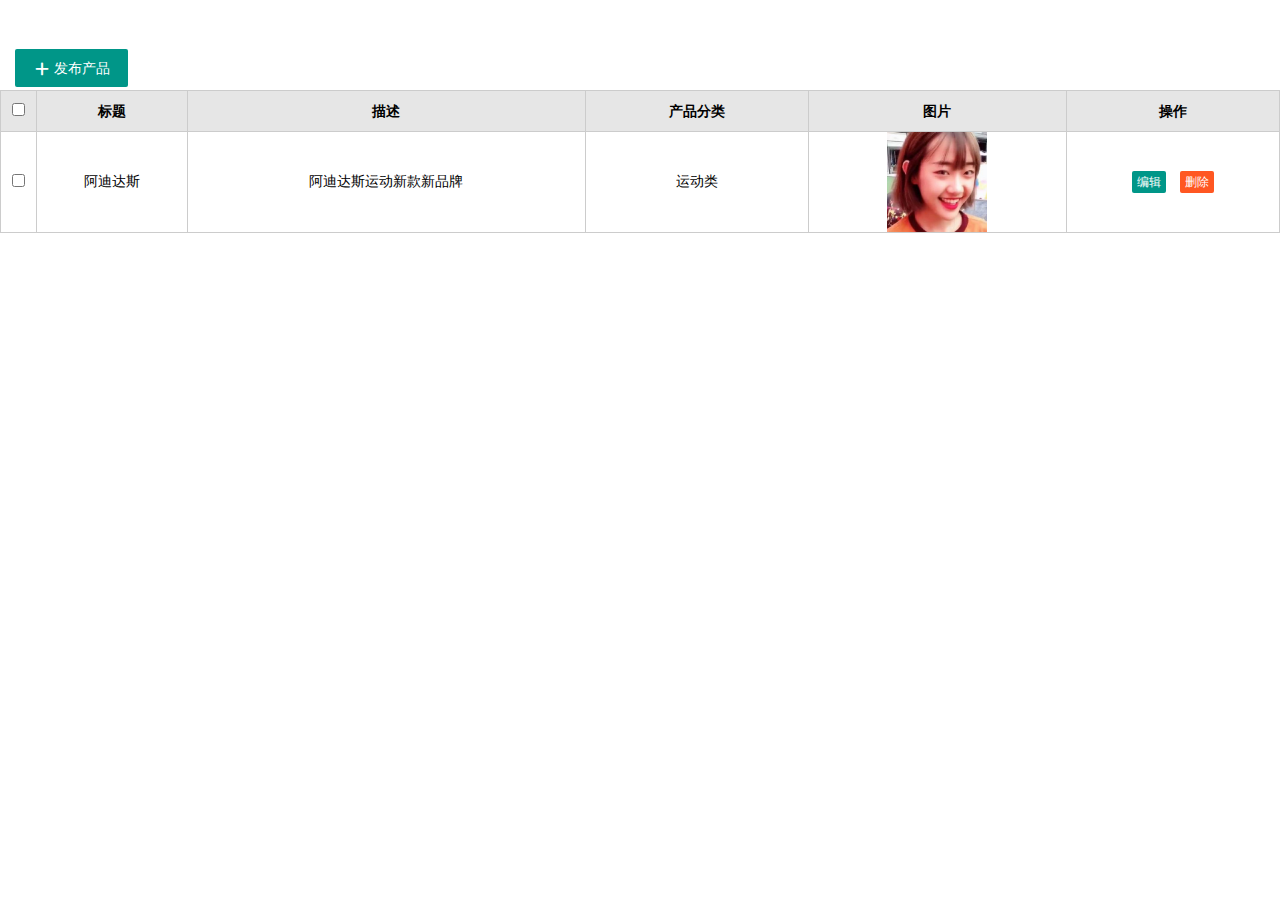
==== crmNew/pages/product.html @ 5b59c675 "add newProject" ====
<!DOCTYPE html>
<html lang="en">
<head>
    <meta charset="UTF-8">
    <title>产品管理</title>
    <link rel="stylesheet" type="text/css" href="./../lib/layui/css/layui.css">
    <link rel="stylesheet" href="http://i.gtimg.cn/vipstyle/frozenui/2.0.0/css/frozen.css">
    <link rel="stylesheet" href="./../css/product.css"/>
    <script src="./../js/jquery-1.11.0.min.js"></script>
   <script type="text/javascript" src="./../js/diaLog.js"></script>

</head>
<body>
    <div class="pageNav">
        <span class="layui-breadcrumb" lay-separator=">">
            <a href="javascript:;">产品管理</a>
            <a id="adProduct"><cite>发布产品</cite></a>
        </span>
    </div>
    <div class="btnBox">
        <button id="add" class="layui-btn"><i class="layui-icon">&#xe654;</i>发布产品</button>
    </div>
    <div>
        <table id="product">
          <thead>
                <tr>
                <td>
                     <div class="ui-form-item ui-form-item-checkbox ui-border-b">
                            <label class="ui-checkbox">
                                <input type="checkbox">
                            </label>
                       </div>               
                 </td>
                 <th data-field="title" data-minwidth="120">
                  <div class="layui-table-cell laytable-cell-2-title">
                   <span>标题</span>
                  </div>
              </th>
                 <th data-field="describe" data-minwidth="120">
                  <div class="layui-table-cell laytable-cell-2-describe">
                   <span>描述</span>
                  </div>
              </th>
                  <th data-field="describe" data-minwidth="120">
                  <div class="layui-table-cell laytable-cell-2-describe">
                   <span>产品分类</span>
                  </div>
              </th>
                 <th data-field="image" data-minwidth="160">
                  <div class="layui-table-cell laytable-cell-2-image">
                   <span>图片</span>
                  </div>
              </th>
               <th data-field="4">
                  <div class="layui-table-cell laytable-cell-2-4">
                   <span>操作</span>
                  </div>
              </th>
                </tr>
             </thead>
             <tbody>
                 <tr>
                     <td class="tdItems">  <div class="ui-form-item ui-form-item-checkbox ui-border-b">
                        <label class="ui-checkbox">
                            <input type="checkbox">
                        </label>
                        </div>
                    </td>
                     <td class="tdItems">阿迪达斯</td>
                    <td class="tdItems">阿迪达斯运动新款新品牌</td>
                    <td class="tdItems">运动类</td> 
                    <td class="tdItem"><img src="./../images/dgl.png"></td> 
                    <td class="tdItem"> <a class="layui-btn  layui-btn-xs togglegan" lay-event="edit">编辑</a> <a class="layui-btn layui-btn-danger layui-btn-xs" lay-event="del">删除</a> </td>    
                 </tr>
             </tbody>
        </table>
    </div>
    <div class="mask toggle">
        <div class="maskPanel">
            <div class="panelInner">
                <div class="maskTitle">添加产品<span class="closeMask"><i class="layui-icon">&#x1006;</i> </span></div>
                <div class="panelBody">
                    <div class="layui-row">
                        <div class="layui-col-xs2 layui-col-sm2 layui-col-md2">
                            <div class="grid-demo grid-title">文件上传</div>
                        </div>
                        <div class="layui-col-xs10 layui-col-sm10 layui-col-md10">
                            <div class="grid-demo">
                                <div class="layui-upload">
                                    <button type="button" class="layui-btn layui-btn-sm" id="test8">选择文件</button>
                                </div>
                            </div>
                        </div>
                    </div>
                    <form class="layui-form" action="">
                        <div class="layui-form-item">
                            <label class="layui-form-label">产品标题</label>
                            <div class="layui-input-block">
                                <input type="text" name="title" lay-verify="title" autocomplete="off" placeholder="请输入标题" class="layui-input">
                            </div>
                        </div>
                        <div class="layui-form-item">
                            <label class="layui-form-label">产品分类</label>
                            <div class="layui-input-block">
                                <select name="interest" lay-filter="aihao">
                                    <option value="">请选择</option>
                                    <option value="0">写作</option>
                                    <option value="1">阅读</option>
                                    <option value="2">游戏</option>
                                    <option value="3">音乐</option>
                                    <option value="4">旅行</option>
                                </select>
                            </div>
                        </div>
                        <div class="layui-form-item">
                            <label class="layui-form-label">产品描述</label>
                            <div class="layui-input-block">
                                <textarea placeholder="请输入内容" class="layui-textarea"></textarea>
                            </div>
                        </div>

                    </form>
                </div>
                <div class="panelFooter">
                    <button type="button" class="layui-btn layui-btn-normal" id="submint">保存</button>
                </div>
            </div>
        </div>
    </div>
        <script type="text/javascript">
            $("#submint").click(function(){
                $(".mask").toggle();
            })
        </script>
</body>
</html>
---- crmNew/lib/layui/css/layui.css ----
/** layui-v2.3.0 MIT License By https://www.layui.com */
 .layui-inline,img{display:inline-block;vertical-align:middle}.layui-rate,li{list-style:none}h1,h2,h3,h4,h5,h6{font-weight:400}.layui-edge,.layui-header,.layui-inline,.layui-main{position:relative}.layui-btn,.layui-edge,.layui-inline,img{vertical-align:middle}.layui-btn,.layui-disabled,.layui-icon,.layui-unselect{-webkit-user-select:none;-ms-user-select:none;-moz-user-select:none}blockquote,body,button,dd,div,dl,dt,form,h1,h2,h3,h4,h5,h6,input,li,ol,p,pre,td,textarea,th,ul{margin:0;padding:0;-webkit-tap-highlight-color:rgba(0,0,0,0)}a:active,a:hover{outline:0}img{border:none}table{border-collapse:collapse;border-spacing:0}h4,h5,h6{font-size:100%}button,input,optgroup,option,select,textarea{font-family:inherit;font-size:inherit;font-style:inherit;font-weight:inherit;outline:0}pre{white-space:pre-wrap;white-space:-moz-pre-wrap;white-space:-pre-wrap;white-space:-o-pre-wrap;word-wrap:break-word}body{line-height:24px;font:14px Helvetica Neue,Helvetica,PingFang SC,\5FAE\8F6F\96C5\9ED1,Tahoma,Arial,sans-serif}hr{height:1px;margin:10px 0;border:0;clear:both}a{color:#333;text-decoration:none}a:hover{color:#777}a cite{font-style:normal;*cursor:pointer}.layui-border-box,.layui-border-box *{box-sizing:border-box}.layui-box,.layui-box *{box-sizing:content-box}.layui-clear{clear:both;*zoom:1}.layui-clear:after{content:'\20';clear:both;*zoom:1;display:block;height:0}.layui-inline{*display:inline;*zoom:1}.layui-edge{display:inline-block;width:0;height:0;border-width:6px;border-style:dashed;border-color:transparent;overflow:hidden}.layui-edge-top{top:-4px;border-bottom-color:#999;border-bottom-style:solid}.layui-edge-right{border-left-color:#999;border-left-style:solid}.layui-edge-bottom{top:2px;border-top-color:#999;border-top-style:solid}.layui-edge-left{border-right-color:#999;border-right-style:solid}.layui-elip{text-overflow:ellipsis;overflow:hidden;white-space:nowrap}.layui-disabled,.layui-disabled:hover{color:#d2d2d2!important;cursor:not-allowed!important}.layui-circle{border-radius:100%}.layui-show{display:block!important}.layui-hide{display:none!important}@font-face{font-family:layui-icon;src:url(../font/iconfont.eot?v=230);src:url(../font/iconfont.eot?v=230#iefix) format('embedded-opentype'),url(../font/iconfont.svg?v=230#iconfont) format('svg'),url(../font/iconfont.woff?v=230) format('woff'),url(../font/iconfont.ttf?v=230) format('truetype')}.layui-icon{font-family:layui-icon!important;font-size:16px;font-style:normal;-webkit-font-smoothing:antialiased;-moz-osx-font-smoothing:grayscale}.layui-icon-reply-fill:before{content:"\e611"}.layui-icon-set-fill:before{content:"\e614"}.layui-icon-menu-fill:before{content:"\e60f"}.layui-icon-search:before{content:"\e615"}.layui-icon-share:before{content:"\e641"}.layui-icon-set-sm:before{content:"\e620"}.layui-icon-engine:before{content:"\e628"}.layui-icon-close:before{content:"\1006"}.layui-icon-close-fill:before{content:"\1007"}.layui-icon-chart-screen:before{content:"\e629"}.layui-icon-star:before{content:"\e600"}.layui-icon-circle-dot:before{content:"\e617"}.layui-icon-chat:before{content:"\e606"}.layui-icon-release:before{content:"\e609"}.layui-icon-list:before{content:"\e60a"}.layui-icon-chart:before{content:"\e62c"}.layui-icon-ok-circle:before{content:"\1005"}.layui-icon-layim-theme:before{content:"\e61b"}.layui-icon-table:before{content:"\e62d"}.layui-icon-right:before{content:"\e602"}.layui-icon-left:before{content:"\e603"}.layui-icon-cart-simple:before{content:"\e698"}.layui-icon-face-cry:before{content:"\e69c"}.layui-icon-face-smile:before{content:"\e6af"}.layui-icon-survey:before{content:"\e6b2"}.layui-icon-tree:before{content:"\e62e"}.layui-icon-upload-circle:before{content:"\e62f"}.layui-icon-add-circle:before{content:"\e61f"}.layui-icon-download-circle:before{content:"\e601"}.layui-icon-templeate-1:before{content:"\e630"}.layui-icon-util:before{content:"\e631"}.layui-icon-face-surprised:before{content:"\e664"}.layui-icon-edit:before{content:"\e642"}.layui-icon-speaker:before{content:"\e645"}.layui-icon-down:before{content:"\e61a"}.layui-icon-file:before{content:"\e621"}.layui-icon-layouts:before{content:"\e632"}.layui-icon-rate-half:before{content:"\e6c9"}.layui-icon-add-circle-fine:before{content:"\e608"}.layui-icon-prev-circle:before{content:"\e633"}.layui-icon-read:before{content:"\e705"}.layui-icon-404:before{content:"\e61c"}.layui-icon-carousel:before{content:"\e634"}.layui-icon-help:before{content:"\e607"}.layui-icon-code-circle:before{content:"\e635"}.layui-icon-water:before{content:"\e636"}.layui-icon-username:before{content:"\e66f"}.layui-icon-find-fill:before{content:"\e670"}.layui-icon-about:before{content:"\e60b"}.layui-icon-location:before{content:"\e715"}.layui-icon-up:before{content:"\e619"}.layui-icon-pause:before{content:"\e651"}.layui-icon-date:before{content:"\e637"}.layui-icon-layim-uploadfile:before{content:"\e61d"}.layui-icon-delete:before{content:"\e640"}.layui-icon-play:before{content:"\e652"}.layui-icon-top:before{content:"\e604"}.layui-icon-friends:before{content:"\e612"}.layui-icon-refresh-3:before{content:"\e9aa"}.layui-icon-ok:before{content:"\e605"}.layui-icon-layer:before{content:"\e638"}.layui-icon-face-smile-fine:before{content:"\e60c"}.layui-icon-dollar:before{content:"\e659"}.layui-icon-group:before{content:"\e613"}.layui-icon-layim-download:before{content:"\e61e"}.layui-icon-picture-fine:before{content:"\e60d"}.layui-icon-link:before{content:"\e64c"}.layui-icon-diamond:before{content:"\e735"}.layui-icon-log:before{content:"\e60e"}.layui-icon-rate-solid:before{content:"\e67a"}.layui-icon-fonts-del:before{content:"\e64f"}.layui-icon-unlink:before{content:"\e64d"}.layui-icon-fonts-clear:before{content:"\e639"}.layui-icon-triangle-r:before{content:"\e623"}.layui-icon-circle:before{content:"\e63f"}.layui-icon-radio:before{content:"\e643"}.layui-icon-align-center:before{content:"\e647"}.layui-icon-align-right:before{content:"\e648"}.layui-icon-align-left:before{content:"\e649"}.layui-icon-loading-1:before{content:"\e63e"}.layui-icon-return:before{content:"\e65c"}.layui-icon-fonts-strong:before{content:"\e62b"}.layui-icon-upload:before{content:"\e67c"}.layui-icon-dialogue:before{content:"\e63a"}.layui-icon-video:before{content:"\e6ed"}.layui-icon-headset:before{content:"\e6fc"}.layui-icon-cellphone-fine:before{content:"\e63b"}.layui-icon-add-1:before{content:"\e654"}.layui-icon-face-smile-b:before{content:"\e650"}.layui-icon-fonts-html:before{content:"\e64b"}.layui-icon-form:before{content:"\e63c"}.layui-icon-cart:before{content:"\e657"}.layui-icon-camera-fill:before{content:"\e65d"}.layui-icon-tabs:before{content:"\e62a"}.layui-icon-fonts-code:before{content:"\e64e"}.layui-icon-fire:before{content:"\e756"}.layui-icon-set:before{content:"\e716"}.layui-icon-fonts-u:before{content:"\e646"}.layui-icon-triangle-d:before{content:"\e625"}.layui-icon-tips:before{content:"\e702"}.layui-icon-picture:before{content:"\e64a"}.layui-icon-more-vertical:before{content:"\e671"}.layui-icon-flag:before{content:"\e66c"}.layui-icon-loading:before{content:"\e63d"}.layui-icon-fonts-i:before{content:"\e644"}.layui-icon-refresh-1:before{content:"\e666"}.layui-icon-rmb:before{content:"\e65e"}.layui-icon-home:before{content:"\e68e"}.layui-icon-user:before{content:"\e770"}.layui-icon-notice:before{content:"\e667"}.layui-icon-login-weibo:before{content:"\e675"}.layui-icon-voice:before{content:"\e688"}.layui-icon-upload-drag:before{content:"\e681"}.layui-icon-login-qq:before{content:"\e676"}.layui-icon-snowflake:before{content:"\e6b1"}.layui-icon-file-b:before{content:"\e655"}.layui-icon-template:before{content:"\e663"}.layui-icon-auz:before{content:"\e672"}.layui-icon-console:before{content:"\e665"}.layui-icon-app:before{content:"\e653"}.layui-icon-prev:before{content:"\e65a"}.layui-icon-website:before{content:"\e7ae"}.layui-icon-next:before{content:"\e65b"}.layui-icon-component:before{content:"\e857"}.layui-icon-more:before{content:"\e65f"}.layui-icon-login-wechat:before{content:"\e677"}.layui-icon-shrink-right:before{content:"\e668"}.layui-icon-spread-left:before{content:"\e66b"}.layui-icon-camera:before{content:"\e660"}.layui-icon-note:before{content:"\e66e"}.layui-icon-refresh:before{content:"\e669"}.layui-icon-female:before{content:"\e661"}.layui-icon-male:before{content:"\e662"}.layui-icon-password:before{content:"\e673"}.layui-icon-senior:before{content:"\e674"}.layui-icon-theme:before{content:"\e66a"}.layui-icon-tread:before{content:"\e6c5"}.layui-icon-praise:before{content:"\e6c6"}.layui-icon-star-fill:before{content:"\e658"}.layui-icon-rate:before{content:"\e67b"}.layui-icon-template-1:before{content:"\e656"}.layui-icon-vercode:before{content:"\e679"}.layui-icon-cellphone:before{content:"\e678"}.layui-icon-screen-full:before{content:"\e622"}.layui-icon-screen-restore:before{content:"\e758"}.layui-main{width:1140px;margin:0 auto}.layui-header{z-index:1000;height:60px}.layui-header a:hover{transition:all .5s;-webkit-transition:all .5s}.layui-side{position:fixed;left:0;top:0;bottom:0;z-index:999;width:200px;overflow-x:hidden}.layui-side-scroll{position:relative;width:220px;height:100%;overflow-x:hidden}.layui-body{position:absolute;left:200px;right:0;top:0;bottom:0;z-index:998;width:auto;overflow:hidden;overflow-y:auto;box-sizing:border-box}.layui-layout-body{overflow:hidden}.layui-layout-admin .layui-header{background-color:#23262E}.layui-layout-admin .layui-side{top:60px;width:200px;overflow-x:hidden}.layui-layout-admin .layui-body{top:60px;bottom:44px}.layui-layout-admin .layui-main{width:auto;margin:0 15px}.layui-layout-admin .layui-footer{position:fixed;left:200px;right:0;bottom:0;height:44px;line-height:44px;padding:0 15px;background-color:#eee}.layui-layout-admin .layui-logo{position:absolute;left:0;top:0;width:200px;height:100%;line-height:60px;text-align:center;color:#009688;font-size:16px}.layui-layout-admin .layui-header .layui-nav{background:0 0}.layui-layout-left{position:absolute!important;left:200px;top:0}.layui-layout-right{position:absolute!important;right:0;top:0}.layui-container{position:relative;margin:0 auto;padding:0 15px;box-sizing:border-box}.layui-fluid{position:relative;margin:0 auto;padding:0 15px}.layui-row:after,.layui-row:before{content:'';display:block;clear:both}.layui-col-lg1,.layui-col-lg10,.layui-col-lg11,.layui-col-lg12,.layui-col-lg2,.layui-col-lg3,.layui-col-lg4,.layui-col-lg5,.layui-col-lg6,.layui-col-lg7,.layui-col-lg8,.layui-col-lg9,.layui-col-md1,.layui-col-md10,.layui-col-md11,.layui-col-md12,.layui-col-md2,.layui-col-md3,.layui-col-md4,.layui-col-md5,.layui-col-md6,.layui-col-md7,.layui-col-md8,.layui-col-md9,.layui-col-sm1,.layui-col-sm10,.layui-col-sm11,.layui-col-sm12,.layui-col-sm2,.layui-col-sm3,.layui-col-sm4,.layui-col-sm5,.layui-col-sm6,.layui-col-sm7,.layui-col-sm8,.layui-col-sm9,.layui-col-xs1,.layui-col-xs10,.layui-col-xs11,.layui-col-xs12,.layui-col-xs2,.layui-col-xs3,.layui-col-xs4,.layui-col-xs5,.layui-col-xs6,.layui-col-xs7,.layui-col-xs8,.layui-col-xs9{position:relative;display:block;box-sizing:border-box}.layui-col-xs1,.layui-col-xs10,.layui-col-xs11,.layui-col-xs12,.layui-col-xs2,.layui-col-xs3,.layui-col-xs4,.layui-col-xs5,.layui-col-xs6,.layui-col-xs7,.layui-col-xs8,.layui-col-xs9{float:left}.layui-col-xs1{width:8.33333333%}.layui-col-xs2{width:16.66666667%}.layui-col-xs3{width:25%}.layui-col-xs4{width:33.33333333%}.layui-col-xs5{width:41.66666667%}.layui-col-xs6{width:50%}.layui-col-xs7{width:58.33333333%}.layui-col-xs8{width:66.66666667%}.layui-col-xs9{width:75%}.layui-col-xs10{width:83.33333333%}.layui-col-xs11{width:91.66666667%}.layui-col-xs12{width:100%}.layui-col-xs-offset1{margin-left:8.33333333%}.layui-col-xs-offset2{margin-left:16.66666667%}.layui-col-xs-offset3{margin-left:25%}.layui-col-xs-offset4{margin-left:33.33333333%}.layui-col-xs-offset5{margin-left:41.66666667%}.layui-col-xs-offset6{margin-left:50%}.layui-col-xs-offset7{margin-left:58.33333333%}.layui-col-xs-offset8{margin-left:66.66666667%}.layui-col-xs-offset9{margin-left:75%}.layui-col-xs-offset10{margin-left:83.33333333%}.layui-col-xs-offset11{margin-left:91.66666667%}.layui-col-xs-offset12{margin-left:100%}@media screen and (max-width:768px){.layui-hide-xs{display:none!important}.layui-show-xs-block{display:block!important}.layui-show-xs-inline{display:inline!important}.layui-show-xs-inline-block{display:inline-block!important}}@media screen and (min-width:768px){.layui-container{width:750px}.layui-hide-sm{display:none!important}.layui-show-sm-block{display:block!important}.layui-show-sm-inline{display:inline!important}.layui-show-sm-inline-block{display:inline-block!important}.layui-col-sm1,.layui-col-sm10,.layui-col-sm11,.layui-col-sm12,.layui-col-sm2,.layui-col-sm3,.layui-col-sm4,.layui-col-sm5,.layui-col-sm6,.layui-col-sm7,.layui-col-sm8,.layui-col-sm9{float:left}.layui-col-sm1{width:8.33333333%}.layui-col-sm2{width:16.66666667%}.layui-col-sm3{width:25%}.layui-col-sm4{width:33.33333333%}.layui-col-sm5{width:41.66666667%}.layui-col-sm6{width:50%}.layui-col-sm7{width:58.33333333%}.layui-col-sm8{width:66.66666667%}.layui-col-sm9{width:75%}.layui-col-sm10{width:83.33333333%}.layui-col-sm11{width:91.66666667%}.layui-col-sm12{width:100%}.layui-col-sm-offset1{margin-left:8.33333333%}.layui-col-sm-offset2{margin-left:16.66666667%}.layui-col-sm-offset3{margin-left:25%}.layui-col-sm-offset4{margin-left:33.33333333%}.layui-col-sm-offset5{margin-left:41.66666667%}.layui-col-sm-offset6{margin-left:50%}.layui-col-sm-offset7{margin-left:58.33333333%}.layui-col-sm-offset8{margin-left:66.66666667%}.layui-col-sm-offset9{margin-left:75%}.layui-col-sm-offset10{margin-left:83.33333333%}.layui-col-sm-offset11{margin-left:91.66666667%}.layui-col-sm-offset12{margin-left:100%}}@media screen and (min-width:992px){.layui-container{width:970px}.layui-hide-md{display:none!important}.layui-show-md-block{display:block!important}.layui-show-md-inline{display:inline!important}.layui-show-md-inline-block{display:inline-block!important}.layui-col-md1,.layui-col-md10,.layui-col-md11,.layui-col-md12,.layui-col-md2,.layui-col-md3,.layui-col-md4,.layui-col-md5,.layui-col-md6,.layui-col-md7,.layui-col-md8,.layui-col-md9{float:left}.layui-col-md1{width:8.33333333%}.layui-col-md2{width:16.66666667%}.layui-col-md3{width:25%}.layui-col-md4{width:33.33333333%}.layui-col-md5{width:41.66666667%}.layui-col-md6{width:50%}.layui-col-md7{width:58.33333333%}.layui-col-md8{width:66.66666667%}.layui-col-md9{width:75%}.layui-col-md10{width:83.33333333%}.layui-col-md11{width:91.66666667%}.layui-col-md12{width:100%}.layui-col-md-offset1{margin-left:8.33333333%}.layui-col-md-offset2{margin-left:16.66666667%}.layui-col-md-offset3{margin-left:25%}.layui-col-md-offset4{margin-left:33.33333333%}.layui-col-md-offset5{margin-left:41.66666667%}.layui-col-md-offset6{margin-left:50%}.layui-col-md-offset7{margin-left:58.33333333%}.layui-col-md-offset8{margin-left:66.66666667%}.layui-col-md-offset9{margin-left:75%}.layui-col-md-offset10{margin-left:83.33333333%}.layui-col-md-offset11{margin-left:91.66666667%}.layui-col-md-offset12{margin-left:100%}}@media screen and (min-width:1200px){.layui-container{width:1170px}.layui-hide-lg{display:none!important}.layui-show-lg-block{display:block!important}.layui-show-lg-inline{display:inline!important}.layui-show-lg-inline-block{display:inline-block!important}.layui-col-lg1,.layui-col-lg10,.layui-col-lg11,.layui-col-lg12,.layui-col-lg2,.layui-col-lg3,.layui-col-lg4,.layui-col-lg5,.layui-col-lg6,.layui-col-lg7,.layui-col-lg8,.layui-col-lg9{float:left}.layui-col-lg1{width:8.33333333%}.layui-col-lg2{width:16.66666667%}.layui-col-lg3{width:25%}.layui-col-lg4{width:33.33333333%}.layui-col-lg5{width:41.66666667%}.layui-col-lg6{width:50%}.layui-col-lg7{width:58.33333333%}.layui-col-lg8{width:66.66666667%}.layui-col-lg9{width:75%}.layui-col-lg10{width:83.33333333%}.layui-col-lg11{width:91.66666667%}.layui-col-lg12{width:100%}.layui-col-lg-offset1{margin-left:8.33333333%}.layui-col-lg-offset2{margin-left:16.66666667%}.layui-col-lg-offset3{margin-left:25%}.layui-col-lg-offset4{margin-left:33.33333333%}.layui-col-lg-offset5{margin-left:41.66666667%}.layui-col-lg-offset6{margin-left:50%}.layui-col-lg-offset7{margin-left:58.33333333%}.layui-col-lg-offset8{margin-left:66.66666667%}.layui-col-lg-offset9{margin-left:75%}.layui-col-lg-offset10{margin-left:83.33333333%}.layui-col-lg-offset11{margin-left:91.66666667%}.layui-col-lg-offset12{margin-left:100%}}.layui-col-space1{margin:-.5px}.layui-col-space1>*{padding:.5px}.layui-col-space3{margin:-1.5px}.layui-col-space3>*{padding:1.5px}.layui-col-space5{margin:-2.5px}.layui-col-space5>*{padding:2.5px}.layui-col-space8{margin:-3.5px}.layui-col-space8>*{padding:3.5px}.layui-col-space10{margin:-5px}.layui-col-space10>*{padding:5px}.layui-col-space12{margin:-6px}.layui-col-space12>*{padding:6px}.layui-col-space15{margin:-7.5px}.layui-col-space15>*{padding:7.5px}.layui-col-space18{margin:-9px}.layui-col-space18>*{padding:9px}.layui-col-space20{margin:-10px}.layui-col-space20>*{padding:10px}.layui-col-space22{margin:-11px}.layui-col-space22>*{padding:11px}.layui-col-space25{margin:-12.5px}.layui-col-space25>*{padding:12.5px}.layui-col-space30{margin:-15px}.layui-col-space30>*{padding:15px}.layui-btn,.layui-input,.layui-select,.layui-textarea,.layui-upload-button{outline:0;-webkit-appearance:none;transition:all .3s;-webkit-transition:all .3s;box-sizing:border-box}.layui-elem-quote{margin-bottom:10px;padding:15px;line-height:22px;border-left:5px solid #009688;border-radius:0 2px 2px 0;background-color:#f2f2f2}.layui-quote-nm{border-style:solid;border-width:1px 1px 1px 5px;background:0 0}.layui-elem-field{margin-bottom:10px;padding:0;border-width:1px;border-style:solid}.layui-elem-field legend{margin-left:20px;padding:0 10px;font-size:20px;font-weight:300}.layui-field-title{margin:10px 0 20px;border-width:1px 0 0}.layui-field-box{padding:10px 15px}.layui-field-title .layui-field-box{padding:10px 0}.layui-progress{position:relative;height:6px;border-radius:20px;background-color:#e2e2e2}.layui-progress-bar{position:absolute;left:0;top:0;width:0;max-width:100%;height:6px;border-radius:20px;text-align:right;background-color:#5FB878;transition:all .3s;-webkit-transition:all .3s}.layui-progress-big,.layui-progress-big .layui-progress-bar{height:18px;line-height:18px}.layui-progress-text{position:relative;top:-20px;line-height:18px;font-size:12px;color:#666}.layui-progress-big .layui-progress-text{position:static;padding:0 10px;color:#fff}.layui-collapse{border-width:1px;border-style:solid;border-radius:2px}.layui-colla-content,.layui-colla-item{border-top-width:1px;border-top-style:solid}.layui-colla-item:first-child{border-top:none}.layui-colla-title{position:relative;height:42px;line-height:42px;padding:0 15px 0 35px;color:#333;background-color:#f2f2f2;cursor:pointer;font-size:14px;overflow:hidden}.layui-colla-content{display:none;padding:10px 15px;line-height:22px;color:#666}.layui-colla-icon{position:absolute;left:15px;top:0;font-size:14px}.layui-card-body,.layui-card-header,.layui-form-label,.layui-form-mid,.layui-form-select,.layui-input-block,.layui-input-inline,.layui-textarea{position:relative}.layui-card{margin-bottom:15px;border-radius:2px;background-color:#fff;box-shadow:0 1px 2px 0 rgba(0,0,0,.05)}.layui-card:last-child{margin-bottom:0}.layui-card-header{height:42px;line-height:42px;padding:0 15px;border-bottom:1px solid #f6f6f6;color:#333;border-radius:2px 2px 0 0;font-size:14px}.layui-bg-black,.layui-bg-blue,.layui-bg-cyan,.layui-bg-green,.layui-bg-orange,.layui-bg-red{color:#fff!important}.layui-card-body{padding:10px 15px;line-height:24px}.layui-card-body[pad15]{padding:15px}.layui-card-body[pad20]{padding:20px}.layui-card-body .layui-table{margin:5px 0}.layui-card .layui-tab{margin:0}.layui-panel-window{position:relative;padding:15px;border-radius:0;border-top:5px solid #E6E6E6;background-color:#fff}.layui-bg-red{background-color:#FF5722!important}.layui-bg-orange{background-color:#FFB800!important}.layui-bg-green{background-color:#009688!important}.layui-bg-cyan{background-color:#2F4056!important}.layui-bg-blue{background-color:#1E9FFF!important}.layui-bg-black{background-color:#393D49!important}.layui-bg-gray{background-color:#eee!important;color:#666!important}.layui-badge-rim,.layui-colla-content,.layui-colla-item,.layui-collapse,.layui-elem-field,.layui-form-pane .layui-form-item[pane],.layui-form-pane .layui-form-label,.layui-input,.layui-layedit,.layui-layedit-tool,.layui-quote-nm,.layui-select,.layui-tab-bar,.layui-tab-card,.layui-tab-title,.layui-tab-title .layui-this:after,.layui-textarea{border-color:#e6e6e6}.layui-timeline-item:before,hr{background-color:#e6e6e6}.layui-text{line-height:22px;font-size:14px;color:#666}.layui-text h1,.layui-text h2,.layui-text h3{font-weight:500;color:#333}.layui-text h1{font-size:30px}.layui-text h2{font-size:24px}.layui-text h3{font-size:18px}.layui-text a:not(.layui-btn){color:#01AAED}.layui-text a:not(.layui-btn):hover{text-decoration:underline}.layui-text ul{padding:5px 0 5px 15px}.layui-text ul li{margin-top:5px;list-style-type:disc}.layui-text em,.layui-word-aux{color:#999!important;padding:0 5px!important}.layui-btn{display:inline-block;height:38px;line-height:38px;padding:0 18px;background-color:#009688;color:#fff;white-space:nowrap;text-align:center;font-size:14px;border:none;border-radius:2px;cursor:pointer}.layui-btn:hover{opacity:.8;filter:alpha(opacity=80);color:#fff}.layui-btn:active{opacity:1;filter:alpha(opacity=100)}.layui-btn+.layui-btn{margin-left:10px}.layui-btn-container{font-size:0}.layui-btn-container .layui-btn{margin-right:10px;margin-bottom:10px}.layui-btn-container .layui-btn+.layui-btn{margin-left:0}.layui-table .layui-btn-container .layui-btn{margin-bottom:9px}.layui-btn-radius{border-radius:100px}.layui-btn .layui-icon{margin-right:3px;font-size:18px;vertical-align:bottom;vertical-align:middle\9}.layui-btn-primary{border:1px solid #C9C9C9;background-color:#fff;color:#555}.layui-btn-primary:hover{border-color:#009688;color:#333}.layui-btn-normal{background-color:#1E9FFF}.layui-btn-warm{background-color:#FFB800}.layui-btn-danger{background-color:#FF5722}.layui-btn-disabled,.layui-btn-disabled:active,.layui-btn-disabled:hover{border:1px solid #e6e6e6;background-color:#FBFBFB;color:#C9C9C9;cursor:not-allowed;opacity:1}.layui-btn-lg{height:44px;line-height:44px;padding:0 25px;font-size:16px}.layui-btn-sm{height:30px;line-height:30px;padding:0 10px;font-size:12px}.layui-btn-sm i{font-size:16px!important}.layui-btn-xs{height:22px;line-height:22px;padding:0 5px;font-size:12px}.layui-btn-xs i{font-size:14px!important}.layui-btn-group{display:inline-block;vertical-align:middle;font-size:0}.layui-btn-group .layui-btn{margin-left:0!important;margin-right:0!important;border-left:1px solid rgba(255,255,255,.5);border-radius:0}.layui-btn-group .layui-btn-primary{border-left:none}.layui-btn-group .layui-btn-primary:hover{border-color:#C9C9C9;color:#009688}.layui-btn-group .layui-btn:first-child{border-left:none;border-radius:2px 0 0 2px}.layui-btn-group .layui-btn-primary:first-child{border-left:1px solid #c9c9c9}.layui-btn-group .layui-btn:last-child{border-radius:0 2px 2px 0}.layui-btn-group .layui-btn+.layui-btn{margin-left:0}.layui-btn-group+.layui-btn-group{margin-left:10px}.layui-btn-fluid{width:100%}.layui-input,.layui-select,.layui-textarea{height:38px;line-height:1.3;line-height:38px\9;border-width:1px;border-style:solid;background-color:#fff;border-radius:2px}.layui-input::-webkit-input-placeholder,.layui-select::-webkit-input-placeholder,.layui-textarea::-webkit-input-placeholder{line-height:1.3}.layui-input,.layui-textarea{display:block;width:100%;padding-left:10px}.layui-input:hover,.layui-textarea:hover{border-color:#D2D2D2!important}.layui-input:focus,.layui-textarea:focus{border-color:#C9C9C9!important}.layui-textarea{min-height:100px;height:auto;line-height:20px;padding:6px 10px;resize:vertical}.layui-select{padding:0 10px}.layui-form input[type=checkbox],.layui-form input[type=radio],.layui-form select{display:none}.layui-form [lay-ignore]{display:initial}.layui-form-item{margin-bottom:15px;clear:both;*zoom:1}.layui-form-item:after{content:'\20';clear:both;*zoom:1;display:block;height:0}.layui-form-label{float:left;display:block;padding:9px 15px;width:80px;font-weight:400;line-height:20px;text-align:right}.layui-form-label-col{display:block;float:none;padding:9px 0;line-height:20px;text-align:left}.layui-form-item .layui-inline{margin-bottom:5px;margin-right:10px}.layui-input-block{margin-left:110px;min-height:36px}.layui-input-inline{display:inline-block;vertical-align:middle}.layui-form-item .layui-input-inline{float:left;width:190px;margin-right:10px}.layui-form-text .layui-input-inline{width:auto}.layui-form-mid{float:left;display:block;padding:9px 0!important;line-height:20px;margin-right:10px}.layui-form-danger+.layui-form-select .layui-input,.layui-form-danger:focus{border-color:#FF5722!important}.layui-form-select .layui-input{padding-right:30px;cursor:pointer}.layui-form-select .layui-edge{position:absolute;right:10px;top:50%;margin-top:-3px;cursor:pointer;border-width:6px;border-top-color:#c2c2c2;border-top-style:solid;transition:all .3s;-webkit-transition:all .3s}.layui-form-select dl{display:none;position:absolute;left:0;top:42px;padding:5px 0;z-index:999;min-width:100%;border:1px solid #d2d2d2;max-height:300px;overflow-y:auto;background-color:#fff;border-radius:2px;box-shadow:0 2px 4px rgba(0,0,0,.12);box-sizing:border-box}.layui-form-select dl dd,.layui-form-select dl dt{padding:0 10px;line-height:36px;white-space:nowrap;overflow:hidden;text-overflow:ellipsis}.layui-form-select dl dt{font-size:12px;color:#999}.layui-form-select dl dd{cursor:pointer}.layui-form-select dl dd:hover{background-color:#f2f2f2}.layui-form-select .layui-select-group dd{padding-left:20px}.layui-form-select dl dd.layui-select-tips{padding-left:10px!important;color:#999}.layui-form-select dl dd.layui-this{background-color:#5FB878;color:#fff}.layui-form-checkbox,.layui-form-select dl dd.layui-disabled{background-color:#fff}.layui-form-selected dl{display:block}.layui-form-checkbox,.layui-form-checkbox *,.layui-form-switch{display:inline-block;vertical-align:middle}.layui-form-selected .layui-edge{margin-top:-9px;-webkit-transform:rotate(180deg);transform:rotate(180deg);margin-top:-3px\9}:root .layui-form-selected .layui-edge{margin-top:-9px\0/IE9}.layui-form-selectup dl{top:auto;bottom:42px}.layui-select-none{margin:5px 0;text-align:center;color:#999}.layui-select-disabled .layui-disabled{border-color:#eee!important}.layui-select-disabled .layui-edge{border-top-color:#d2d2d2}.layui-form-checkbox{position:relative;height:30px;line-height:30px;margin-right:10px;padding-right:30px;cursor:pointer;font-size:0;-webkit-transition:.1s linear;transition:.1s linear;box-sizing:border-box}.layui-form-checkbox span{padding:0 10px;height:100%;font-size:14px;border-radius:2px 0 0 2px;background-color:#d2d2d2;color:#fff;overflow:hidden;white-space:nowrap;text-overflow:ellipsis}.layui-form-checkbox:hover span{background-color:#c2c2c2}.layui-form-checkbox i{position:absolute;right:0;top:0;width:30px;height:28px;border:1px solid #d2d2d2;border-left:none;border-radius:0 2px 2px 0;color:#fff;font-size:20px;text-align:center}.layui-form-checkbox:hover i{border-color:#c2c2c2;color:#c2c2c2}.layui-form-checked,.layui-form-checked:hover{border-color:#5FB878}.layui-form-checked span,.layui-form-checked:hover span{background-color:#5FB878}.layui-form-checked i,.layui-form-checked:hover i{color:#5FB878}.layui-form-item .layui-form-checkbox{margin-top:4px}.layui-form-checkbox[lay-skin=primary]{height:auto!important;line-height:normal!important;border:none!important;margin-right:0;padding-right:0;background:0 0}.layui-form-checkbox[lay-skin=primary] span{float:right;padding-right:15px;line-height:18px;background:0 0;color:#666}.layui-form-checkbox[lay-skin=primary] i{position:relative;top:0;width:16px;height:16px;line-height:16px;border:1px solid #d2d2d2;font-size:12px;border-radius:2px;background-color:#fff;-webkit-transition:.1s linear;transition:.1s linear}.layui-form-checkbox[lay-skin=primary]:hover i{border-color:#5FB878;color:#fff}.layui-form-checked[lay-skin=primary] i{border-color:#5FB878;background-color:#5FB878;color:#fff}.layui-checkbox-disbaled[lay-skin=primary] span{background:0 0!important;color:#c2c2c2}.layui-checkbox-disbaled[lay-skin=primary]:hover i{border-color:#d2d2d2}.layui-form-item .layui-form-checkbox[lay-skin=primary]{margin-top:10px}.layui-form-switch{position:relative;height:22px;line-height:22px;min-width:35px;padding:0 5px;margin-top:8px;border:1px solid #d2d2d2;border-radius:20px;cursor:pointer;background-color:#fff;-webkit-transition:.1s linear;transition:.1s linear}.layui-form-switch i{position:absolute;left:5px;top:3px;width:16px;height:16px;border-radius:20px;background-color:#d2d2d2;-webkit-transition:.1s linear;transition:.1s linear}.layui-form-switch em{position:relative;top:0;width:25px;margin-left:21px;padding:0!important;text-align:center!important;color:#999!important;font-style:normal!important;font-size:12px}.layui-form-onswitch{border-color:#5FB878;background-color:#5FB878}.layui-checkbox-disbaled,.layui-checkbox-disbaled i{border-color:#e2e2e2!important}.layui-form-onswitch i{left:100%;margin-left:-21px;background-color:#fff}.layui-form-onswitch em{margin-left:5px;margin-right:21px;color:#fff!important}.layui-checkbox-disbaled span{background-color:#e2e2e2!important}.layui-checkbox-disbaled:hover i{color:#fff!important}[lay-radio]{display:none}.layui-form-radio,.layui-form-radio *{display:inline-block;vertical-align:middle}.layui-form-radio{line-height:28px;margin:6px 10px 0 0;padding-right:10px;cursor:pointer;font-size:0}.layui-form-radio *{font-size:14px}.layui-form-radio>i{margin-right:8px;font-size:22px;color:#c2c2c2}.layui-form-radio>i:hover,.layui-form-radioed>i{color:#5FB878}.layui-radio-disbaled>i{color:#e2e2e2!important}.layui-form-pane .layui-form-label{width:110px;padding:8px 15px;height:38px;line-height:20px;border-width:1px;border-style:solid;border-radius:2px 0 0 2px;text-align:center;background-color:#FBFBFB;overflow:hidden;white-space:nowrap;text-overflow:ellipsis;box-sizing:border-box}.layui-form-pane .layui-input-inline{margin-left:-1px}.layui-form-pane .layui-input-block{margin-left:110px;left:-1px}.layui-form-pane .layui-input{border-radius:0 2px 2px 0}.layui-form-pane .layui-form-text .layui-form-label{float:none;width:100%;border-radius:2px;box-sizing:border-box;text-align:left}.layui-form-pane .layui-form-text .layui-input-inline{display:block;margin:0;top:-1px;clear:both}.layui-form-pane .layui-form-text .layui-input-block{margin:0;left:0;top:-1px}.layui-form-pane .layui-form-text .layui-textarea{min-height:100px;border-radius:0 0 2px 2px}.layui-form-pane .layui-form-checkbox{margin:4px 0 4px 10px}.layui-form-pane .layui-form-radio,.layui-form-pane .layui-form-switch{margin-top:6px;margin-left:10px}.layui-form-pane .layui-form-item[pane]{position:relative;border-width:1px;border-style:solid}.layui-form-pane .layui-form-item[pane] .layui-form-label{position:absolute;left:0;top:0;height:100%;border-width:0 1px 0 0}.layui-form-pane .layui-form-item[pane] .layui-input-inline{margin-left:110px}@media screen and (max-width:450px){.layui-form-item .layui-form-label{text-overflow:ellipsis;overflow:hidden;white-space:nowrap}.layui-form-item .layui-inline{display:block;margin-right:0;margin-bottom:20px;clear:both}.layui-form-item .layui-inline:after{content:'\20';clear:both;display:block;height:0}.layui-form-item .layui-input-inline{display:block;float:none;left:-3px;width:auto;margin:0 0 10px 112px}.layui-form-item .layui-input-inline+.layui-form-mid{margin-left:110px;top:-5px;padding:0}.layui-form-item .layui-form-checkbox{margin-right:5px;margin-bottom:5px}}.layui-layedit{border-width:1px;border-style:solid;border-radius:2px}.layui-layedit-tool{padding:3px 5px;border-bottom-width:1px;border-bottom-style:solid;font-size:0}.layedit-tool-fixed{position:fixed;top:0;border-top:1px solid #e2e2e2}.layui-layedit-tool .layedit-tool-mid,.layui-layedit-tool .layui-icon{display:inline-block;vertical-align:middle;text-align:center;font-size:14px}.layui-layedit-tool .layui-icon{position:relative;width:32px;height:30px;line-height:30px;margin:3px 5px;color:#777;cursor:pointer;border-radius:2px}.layui-layedit-tool .layui-icon:hover{color:#393D49}.layui-layedit-tool .layui-icon:active{color:#000}.layui-layedit-tool .layedit-tool-active{background-color:#e2e2e2;color:#000}.layui-layedit-tool .layui-disabled,.layui-layedit-tool .layui-disabled:hover{color:#d2d2d2;cursor:not-allowed}.layui-layedit-tool .layedit-tool-mid{width:1px;height:18px;margin:0 10px;background-color:#d2d2d2}.layedit-tool-html{width:50px!important;font-size:30px!important}.layedit-tool-b,.layedit-tool-code,.layedit-tool-help{font-size:16px!important}.layedit-tool-d,.layedit-tool-face,.layedit-tool-image,.layedit-tool-unlink{font-size:18px!important}.layedit-tool-image input{position:absolute;font-size:0;left:0;top:0;width:100%;height:100%;opacity:.01;filter:Alpha(opacity=1);cursor:pointer}.layui-layedit-iframe iframe{display:block;width:100%}#LAY_layedit_code{overflow:hidden}.layui-laypage{display:inline-block;*display:inline;*zoom:1;vertical-align:middle;margin:10px 0;font-size:0}.layui-laypage>a:first-child,.layui-laypage>a:first-child em{border-radius:2px 0 0 2px}.layui-laypage>a:last-child,.layui-laypage>a:last-child em{border-radius:0 2px 2px 0}.layui-laypage>:first-child{margin-left:0!important}.layui-laypage>:last-child{margin-right:0!important}.layui-laypage a,.layui-laypage button,.layui-laypage input,.layui-laypage select,.layui-laypage span{border:1px solid #e2e2e2}.layui-laypage a,.layui-laypage span{display:inline-block;*display:inline;*zoom:1;vertical-align:middle;padding:0 15px;height:28px;line-height:28px;margin:0 -1px 5px 0;background-color:#fff;color:#333;font-size:12px}.layui-laypage a:hover{color:#009688}.layui-laypage em{font-style:normal}.layui-laypage .layui-laypage-spr{color:#999;font-weight:700}.layui-laypage a{text-decoration:none}.layui-laypage .layui-laypage-curr{position:relative}.layui-laypage .layui-laypage-curr em{position:relative;color:#fff}.layui-laypage .layui-laypage-curr .layui-laypage-em{position:absolute;left:-1px;top:-1px;padding:1px;width:100%;height:100%;background-color:#009688}.layui-laypage-em{border-radius:2px}.layui-laypage-next em,.layui-laypage-prev em{font-family:Sim sun;font-size:16px}.layui-laypage .layui-laypage-count,.layui-laypage .layui-laypage-limits,.layui-laypage .layui-laypage-refresh,.layui-laypage .layui-laypage-skip{margin-left:10px;margin-right:10px;padding:0;border:none}.layui-laypage .layui-laypage-limits,.layui-laypage .layui-laypage-refresh{vertical-align:top}.layui-laypage .layui-laypage-refresh i{font-size:18px;cursor:pointer}.layui-laypage select{height:22px;padding:3px;border-radius:2px;cursor:pointer}.layui-laypage .layui-laypage-skip{height:30px;line-height:30px;color:#999}.layui-laypage button,.layui-laypage input{height:30px;line-height:30px;border-radius:2px;vertical-align:top;background-color:#fff;box-sizing:border-box}.layui-laypage input{display:inline-block;width:40px;margin:0 10px;padding:0 3px;text-align:center}.layui-laypage input:focus,.layui-laypage select:focus{border-color:#009688!important}.layui-laypage button{margin-left:10px;padding:0 10px;cursor:pointer}.layui-table,.layui-table-view{margin:10px 0}.layui-flow-more{margin:10px 0;text-align:center;color:#999;font-size:14px}.layui-flow-more a{height:32px;line-height:32px}.layui-flow-more a *{display:inline-block;vertical-align:top}.layui-flow-more a cite{padding:0 20px;border-radius:3px;background-color:#eee;color:#333;font-style:normal}.layui-flow-more a cite:hover{opacity:.8}.layui-flow-more a i{font-size:30px;color:#737383}.layui-table{width:100%;background-color:#fff;color:#666}.layui-table tr{transition:all .3s;-webkit-transition:all .3s}.layui-table th{text-align:left;font-weight:400}.layui-table tbody tr:hover,.layui-table thead tr,.layui-table-click,.layui-table-header,.layui-table-hover,.layui-table-mend,.layui-table-patch,.layui-table-tool,.layui-table[lay-even] tr:nth-child(even){background-color:#f2f2f2}.layui-table td,.layui-table th,.layui-table-fixed-r,.layui-table-header,.layui-table-page,.layui-table-tips-main,.layui-table-tool,.layui-table-view,.layui-table[lay-skin=line],.layui-table[lay-skin=row]{border-width:1px;border-style:solid;border-color:#e6e6e6}.layui-table td,.layui-table th{position:relative;padding:9px 15px;min-height:20px;line-height:20px;font-size:14px}.layui-table[lay-skin=line] td,.layui-table[lay-skin=line] th{border-width:0 0 1px}.layui-table[lay-skin=row] td,.layui-table[lay-skin=row] th{border-width:0 1px 0 0}.layui-table[lay-skin=nob] td,.layui-table[lay-skin=nob] th{border:none}.layui-table img{max-width:100px}.layui-table[lay-size=lg] td,.layui-table[lay-size=lg] th{padding:15px 30px}.layui-table-view .layui-table[lay-size=lg] .layui-table-cell{height:40px;line-height:40px}.layui-table[lay-size=sm] td,.layui-table[lay-size=sm] th{font-size:12px;padding:5px 10px}.layui-table-view .layui-table[lay-size=sm] .layui-table-cell{height:20px;line-height:20px}.layui-table[lay-data]{display:none}.layui-table-box,.layui-table-view{position:relative;overflow:hidden}.layui-table-view .layui-table{position:relative;width:auto;margin:0}.layui-table-body,.layui-table-header .layui-table,.layui-table-page{margin-bottom:-1px}.layui-table-view .layui-table[lay-skin=line]{border-width:0 1px 0 0}.layui-table-view .layui-table[lay-skin=row]{border-width:0 0 1px}.layui-table-view .layui-table td,.layui-table-view .layui-table th{padding:5px 0;border-top:none;border-left:none}.layui-table-view .layui-table td{cursor:default}.layui-table-view .layui-form-checkbox[lay-skin=primary] i{width:18px;height:18px}.layui-table-header{border-width:0 0 1px;overflow:hidden}.layui-table-sort{width:10px;height:20px;margin-left:5px;cursor:pointer!important}.layui-table-sort .layui-edge{position:absolute;left:5px;border-width:5px}.layui-table-sort .layui-table-sort-asc{top:4px;border-top:none;border-bottom-style:solid;border-bottom-color:#b2b2b2}.layui-table-sort .layui-table-sort-asc:hover{border-bottom-color:#666}.layui-table-sort .layui-table-sort-desc{bottom:4px;border-bottom:none;border-top-style:solid;border-top-color:#b2b2b2}.layui-table-sort .layui-table-sort-desc:hover{border-top-color:#666}.layui-table-sort[lay-sort=asc] .layui-table-sort-asc{border-bottom-color:#000}.layui-table-sort[lay-sort=desc] .layui-table-sort-desc{border-top-color:#000}.layui-table-cell{height:28px;line-height:28px;padding:0 15px;position:relative;overflow:hidden;text-overflow:ellipsis;white-space:nowrap;box-sizing:border-box}.layui-table-cell .layui-form-checkbox[lay-skin=primary],.layui-table-cell .layui-form-radio[lay-skin=primary]{top:-1px;vertical-align:middle}.layui-table-cell .layui-form-radio{padding-right:0}.layui-table-cell .layui-form-radio>i{margin-right:0}.layui-table-cell .layui-table-link{color:#01AAED}.laytable-cell-checkbox,.laytable-cell-numbers,.laytable-cell-radio,.laytable-cell-space{padding:0;text-align:center}.layui-table-body{position:relative;overflow:auto;margin-right:-1px}.layui-table-body .layui-none{line-height:40px;text-align:center;color:#999}.layui-table-fixed{position:absolute;left:0;top:0}.layui-table-fixed .layui-table-body{overflow:hidden}.layui-table-fixed-l{box-shadow:0 -1px 8px rgba(0,0,0,.08)}.layui-table-fixed-r{left:auto;right:-1px;border-width:0 0 0 1px;box-shadow:-1px 0 8px rgba(0,0,0,.08)}.layui-table-fixed-r .layui-table-header{position:relative;overflow:visible}.layui-table-mend{position:absolute;right:-49px;top:0;height:100%;width:50px}.layui-table-tool{position:relative;width:100%;height:50px;line-height:30px;padding:10px 15px;border-width:0 0 1px}.layui-table-page{position:relative;width:100%;padding:7px 7px 0;border-width:1px 0 0;height:41px;font-size:12px}.layui-table-page>div{height:26px}.layui-table-page .layui-laypage{margin:0}.layui-table-page .layui-laypage a,.layui-table-page .layui-laypage span{height:26px;line-height:26px;margin-bottom:10px;border:none;background:0 0}.layui-table-page .layui-laypage a,.layui-table-page .layui-laypage span.layui-laypage-curr{padding:0 12px}.layui-table-page .layui-laypage span{margin-left:0;padding:0}.layui-table-page .layui-laypage .layui-laypage-prev{margin-left:-7px!important}.layui-table-page .layui-laypage .layui-laypage-curr .layui-laypage-em{left:0;top:0;padding:0}.layui-table-page .layui-laypage button,.layui-table-page .layui-laypage input{height:26px;line-height:26px}.layui-table-page .layui-laypage input{width:40px}.layui-table-page .layui-laypage button{padding:0 10px}.layui-table-page select{height:18px}.layui-table-view select[lay-ignore]{display:inline-block}.layui-table-patch .layui-table-cell{padding:0;width:30px}.layui-table-edit{position:absolute;left:0;top:0;width:100%;height:100%;padding:0 14px 1px;border-radius:0;box-shadow:1px 1px 20px rgba(0,0,0,.15)}.layui-table-edit:focus{border-color:#5FB878!important}select.layui-table-edit{padding:0 0 0 10px;border-color:#C9C9C9}.layui-table-view .layui-form-checkbox,.layui-table-view .layui-form-radio,.layui-table-view .layui-form-switch{top:0;margin:0;box-sizing:content-box}.layui-table-view .layui-form-checkbox{top:-1px;height:26px;line-height:26px}body .layui-table-tips .layui-layer-content{background:0 0;padding:0;box-shadow:0 1px 6px rgba(0,0,0,.1)}.layui-table-tips-main{margin:-44px 0 0 -1px;max-height:150px;padding:8px 15px;font-size:14px;overflow-y:scroll;background-color:#fff;color:#333}.layui-table-tips-c{position:absolute;right:-3px;top:-12px;width:18px;height:18px;padding:3px;text-align:center;font-weight:700;border-radius:100%;font-size:14px;cursor:pointer;background-color:#666}.layui-table-tips-c:hover{background-color:#999}.layui-upload-file{display:none!important;opacity:.01;filter:Alpha(opacity=1)}.layui-upload-drag,.layui-upload-form,.layui-upload-wrap{display:inline-block}.layui-upload-list{margin:10px 0}.layui-upload-choose{padding:0 10px;color:#999}.layui-upload-drag{position:relative;padding:30px;border:1px dashed #e2e2e2;background-color:#fff;text-align:center;cursor:pointer;color:#999}.layui-upload-drag .layui-icon{font-size:50px;color:#009688}.layui-upload-drag[lay-over]{border-color:#009688}.layui-upload-iframe{position:absolute;width:0;height:0;border:0;visibility:hidden}.layui-upload-wrap{position:relative;vertical-align:middle}.layui-upload-wrap .layui-upload-file{display:block!important;position:absolute;left:0;top:0;z-index:10;font-size:100px;width:100%;height:100%;opacity:.01;filter:Alpha(opacity=1);cursor:pointer}.layui-rate,.layui-rate *{display:inline-block;vertical-align:middle}.layui-rate{padding:10px 5px 10px 0;font-size:0}.layui-rate li i.layui-icon{font-size:20px;color:#FFB800;margin-right:5px;transition:all .3s;-webkit-transition:all .3s}.layui-rate li i:hover{cursor:pointer;transform:scale(1.12);-webkit-transform:scale(1.12)}.layui-rate[readonly] li i:hover{cursor:default;transform:scale(1)}.layui-code{position:relative;margin:10px 0;padding:15px;line-height:20px;border:1px solid #ddd;border-left-width:6px;background-color:#F2F2F2;color:#333;font-family:Courier New;font-size:12px}.layui-tree{line-height:26px}.layui-tree li{text-overflow:ellipsis;overflow:hidden;white-space:nowrap}.layui-tree li .layui-tree-spread,.layui-tree li a{display:inline-block;vertical-align:top;height:26px;*display:inline;*zoom:1;cursor:pointer}.layui-tree li a{font-size:0}.layui-tree li a i{font-size:16px}.layui-tree li a cite{padding:0 6px;font-size:14px;font-style:normal}.layui-tree li i{padding-left:6px;color:#333;-moz-user-select:none}.layui-tree li .layui-tree-check{font-size:13px}.layui-tree li .layui-tree-check:hover{color:#009E94}.layui-tree li ul{display:none;margin-left:20px}.layui-tree li .layui-tree-enter{line-height:24px;border:1px dotted #000}.layui-tree-drag{display:none;position:absolute;left:-666px;top:-666px;background-color:#f2f2f2;padding:5px 10px;border:1px dotted #000;white-space:nowrap}.layui-tree-drag i{padding-right:5px}.layui-nav{position:relative;padding:0 20px;background-color:#393D49;color:#fff;border-radius:2px;font-size:0;box-sizing:border-box}.layui-nav *{font-size:14px}.layui-nav .layui-nav-item{position:relative;display:inline-block;*display:inline;*zoom:1;vertical-align:middle;line-height:60px}.layui-nav .layui-nav-item a{display:block;padding:0 20px;color:#fff;color:rgba(255,255,255,.7);transition:all .3s;-webkit-transition:all .3s}.layui-nav .layui-this:after,.layui-nav-bar,.layui-nav-tree .layui-nav-itemed:after{position:absolute;left:0;top:0;width:0;height:5px;background-color:#5FB878;transition:all .2s;-webkit-transition:all .2s}.layui-nav-bar{z-index:1000}.layui-nav .layui-nav-item a:hover,.layui-nav .layui-this a{color:#fff}.layui-nav .layui-this:after{content:'';top:auto;bottom:0;width:100%}.layui-nav-img{width:30px;height:30px;margin-right:10px;border-radius:50%}.layui-nav .layui-nav-more{content:'';width:0;height:0;border-style:solid dashed dashed;border-color:#fff transparent transparent;overflow:hidden;cursor:pointer;transition:all .2s;-webkit-transition:all .2s;position:absolute;top:50%;right:3px;margin-top:-3px;border-width:6px;border-top-color:rgba(255,255,255,.7)}.layui-nav .layui-nav-mored,.layui-nav-itemed>a .layui-nav-more{margin-top:-9px;border-style:dashed dashed solid;border-color:transparent transparent #fff}.layui-nav-child{display:none;position:absolute;left:0;top:65px;min-width:100%;line-height:36px;padding:5px 0;box-shadow:0 2px 4px rgba(0,0,0,.12);border:1px solid #d2d2d2;background-color:#fff;z-index:100;border-radius:2px;white-space:nowrap}.layui-nav .layui-nav-child a{color:#333}.layui-nav .layui-nav-child a:hover{background-color:#f2f2f2;color:#000}.layui-nav-child dd{position:relative}.layui-nav .layui-nav-child dd.layui-this a,.layui-nav-child dd.layui-this{background-color:#5FB878;color:#fff}.layui-nav-child dd.layui-this:after{display:none}.layui-nav-tree{width:200px;padding:0}.layui-nav-tree .layui-nav-item{display:block;width:100%;line-height:45px}.layui-nav-tree .layui-nav-item a{position:relative;height:45px;line-height:45px;text-overflow:ellipsis;overflow:hidden;white-space:nowrap}.layui-nav-tree .layui-nav-item a:hover{background-color:#4E5465}.layui-nav-tree .layui-nav-bar{width:5px;height:0;background-color:#009688}.layui-nav-tree .layui-nav-child dd.layui-this,.layui-nav-tree .layui-nav-child dd.layui-this a,.layui-nav-tree .layui-this,.layui-nav-tree .layui-this>a,.layui-nav-tree .layui-this>a:hover{background-color:#009688;color:#fff}.layui-nav-tree .layui-this:after{display:none}.layui-nav-itemed>a,.layui-nav-tree .layui-nav-title a,.layui-nav-tree .layui-nav-title a:hover{color:#fff!important}.layui-nav-tree .layui-nav-child{position:relative;z-index:0;top:0;border:none;box-shadow:none}.layui-nav-tree .layui-nav-child a{height:40px;line-height:40px;color:#fff;color:rgba(255,255,255,.7)}.layui-nav-tree .layui-nav-child,.layui-nav-tree .layui-nav-child a:hover{background:0 0;color:#fff}.layui-nav-tree .layui-nav-more{right:10px}.layui-nav-itemed>.layui-nav-child{display:block;padding:0;background-color:rgba(0,0,0,.3)!important}.layui-nav-itemed>.layui-nav-child>.layui-this>.layui-nav-child{display:block}.layui-nav-side{position:fixed;top:0;bottom:0;left:0;overflow-x:hidden;z-index:999}.layui-bg-blue .layui-nav-bar,.layui-bg-blue .layui-nav-itemed:after,.layui-bg-blue .layui-this:after{background-color:#93D1FF}.layui-bg-blue .layui-nav-child dd.layui-this{background-color:#1E9FFF}.layui-bg-blue .layui-nav-itemed>a,.layui-nav-tree.layui-bg-blue .layui-nav-title a,.layui-nav-tree.layui-bg-blue .layui-nav-title a:hover{background-color:#007DDB!important}.layui-breadcrumb{visibility:hidden;font-size:0}.layui-breadcrumb>*{font-size:14px}.layui-breadcrumb a{color:#999!important}.layui-breadcrumb a:hover{color:#5FB878!important}.layui-breadcrumb a cite{color:#666;font-style:normal}.layui-breadcrumb span[lay-separator]{margin:0 10px;color:#999}.layui-tab{margin:10px 0;text-align:left!important}.layui-tab[overflow]>.layui-tab-title{overflow:hidden}.layui-tab-title{position:relative;left:0;height:40px;white-space:nowrap;font-size:0;border-bottom-width:1px;border-bottom-style:solid;transition:all .2s;-webkit-transition:all .2s}.layui-tab-title li{display:inline-block;*display:inline;*zoom:1;vertical-align:middle;font-size:14px;transition:all .2s;-webkit-transition:all .2s;position:relative;line-height:40px;min-width:65px;padding:0 15px;text-align:center;cursor:pointer}.layui-tab-title li a{display:block}.layui-tab-title .layui-this{color:#000}.layui-tab-title .layui-this:after{position:absolute;left:0;top:0;content:'';width:100%;height:41px;border-width:1px;border-style:solid;border-bottom-color:#fff;border-radius:2px 2px 0 0;box-sizing:border-box;pointer-events:none}.layui-tab-bar{position:absolute;right:0;top:0;z-index:10;width:30px;height:39px;line-height:39px;border-width:1px;border-style:solid;border-radius:2px;text-align:center;background-color:#fff;cursor:pointer}.layui-tab-bar .layui-icon{position:relative;display:inline-block;top:3px;transition:all .3s;-webkit-transition:all .3s}.layui-tab-item{display:none}.layui-tab-more{padding-right:30px;height:auto!important;white-space:normal!important}.layui-tab-more li.layui-this:after{border-bottom-color:#e2e2e2;border-radius:2px}.layui-tab-more .layui-tab-bar .layui-icon{top:-2px;top:3px\9;-webkit-transform:rotate(180deg);transform:rotate(180deg)}:root .layui-tab-more .layui-tab-bar .layui-icon{top:-2px\0/IE9}.layui-tab-content{padding:10px}.layui-tab-title li .layui-tab-close{position:relative;display:inline-block;width:18px;height:18px;line-height:20px;margin-left:8px;top:1px;text-align:center;font-size:14px;color:#c2c2c2;transition:all .2s;-webkit-transition:all .2s}.layui-tab-title li .layui-tab-close:hover{border-radius:2px;background-color:#FF5722;color:#fff}.layui-tab-brief>.layui-tab-title .layui-this{color:#009688}.layui-tab-brief>.layui-tab-more li.layui-this:after,.layui-tab-brief>.layui-tab-title .layui-this:after{border:none;border-radius:0;border-bottom:2px solid #5FB878}.layui-tab-brief[overflow]>.layui-tab-title .layui-this:after{top:-1px}.layui-tab-card{border-width:1px;border-style:solid;border-radius:2px;box-shadow:0 2px 5px 0 rgba(0,0,0,.1)}.layui-tab-card>.layui-tab-title{background-color:#f2f2f2}.layui-tab-card>.layui-tab-title li{margin-right:-1px;margin-left:-1px}.layui-tab-card>.layui-tab-title .layui-this{background-color:#fff}.layui-tab-card>.layui-tab-title .layui-this:after{border-top:none;border-width:1px;border-bottom-color:#fff}.layui-tab-card>.layui-tab-title .layui-tab-bar{height:40px;line-height:40px;border-radius:0;border-top:none;border-right:none}.layui-tab-card>.layui-tab-more .layui-this{background:0 0;color:#5FB878}.layui-tab-card>.layui-tab-more .layui-this:after{border:none}.layui-timeline{padding-left:5px}.layui-timeline-item{position:relative;padding-bottom:20px}.layui-timeline-axis{position:absolute;left:-5px;top:0;z-index:10;width:20px;height:20px;line-height:20px;background-color:#fff;color:#5FB878;border-radius:50%;text-align:center;cursor:pointer}.layui-timeline-axis:hover{color:#FF5722}.layui-timeline-item:before{content:'';position:absolute;left:5px;top:0;z-index:0;width:1px;height:100%}.layui-timeline-item:last-child:before{display:none}.layui-timeline-item:first-child:before{display:block}.layui-timeline-content{padding-left:25px}.layui-timeline-title{position:relative;margin-bottom:10px}.layui-badge,.layui-badge-dot,.layui-badge-rim{position:relative;display:inline-block;padding:0 6px;font-size:12px;text-align:center;background-color:#FF5722;color:#fff;border-radius:2px}.layui-badge{height:18px;line-height:18px}.layui-badge-dot{width:8px;height:8px;padding:0;border-radius:50%}.layui-badge-rim{height:18px;line-height:18px;border-width:1px;border-style:solid;background-color:#fff;color:#666}.layui-btn .layui-badge,.layui-btn .layui-badge-dot{margin-left:5px}.layui-nav .layui-badge,.layui-nav .layui-badge-dot{position:absolute;top:50%;margin:-8px 6px 0}.layui-tab-title .layui-badge,.layui-tab-title .layui-badge-dot{left:5px;top:-2px}.layui-carousel{position:relative;left:0;top:0;background-color:#f8f8f8}.layui-carousel>[carousel-item]{position:relative;width:100%;height:100%;overflow:hidden}.layui-carousel>[carousel-item]:before{position:absolute;content:'\e63d';left:50%;top:50%;width:100px;line-height:20px;margin:-10px 0 0 -50px;text-align:center;color:#c2c2c2;font-family:layui-icon!important;font-size:30px;font-style:normal;-webkit-font-smoothing:antialiased;-moz-osx-font-smoothing:grayscale}.layui-carousel>[carousel-item]>*{display:none;position:absolute;left:0;top:0;width:100%;height:100%;background-color:#f8f8f8;transition-duration:.3s;-webkit-transition-duration:.3s}.layui-carousel-updown>*{-webkit-transition:.3s ease-in-out up;transition:.3s ease-in-out up}.layui-carousel-arrow{display:none\9;opacity:0;position:absolute;left:10px;top:50%;margin-top:-18px;width:36px;height:36px;line-height:36px;text-align:center;font-size:20px;border:0;border-radius:50%;background-color:rgba(0,0,0,.2);color:#fff;-webkit-transition-duration:.3s;transition-duration:.3s;cursor:pointer}.layui-carousel-arrow[lay-type=add]{left:auto!important;right:10px}.layui-carousel:hover .layui-carousel-arrow[lay-type=add],.layui-carousel[lay-arrow=always] .layui-carousel-arrow[lay-type=add]{right:20px}.layui-carousel[lay-arrow=always] .layui-carousel-arrow{opacity:1;left:20px}.layui-carousel[lay-arrow=none] .layui-carousel-arrow{display:none}.layui-carousel-arrow:hover,.layui-carousel-ind ul:hover{background-color:rgba(0,0,0,.35)}.layui-carousel:hover .layui-carousel-arrow{display:block\9;opacity:1;left:20px}.layui-carousel-ind{position:relative;top:-35px;width:100%;line-height:0!important;text-align:center;font-size:0}.layui-carousel[lay-indicator=outside]{margin-bottom:30px}.layui-carousel[lay-indicator=outside] .layui-carousel-ind{top:10px}.layui-carousel[lay-indicator=outside] .layui-carousel-ind ul{background-color:rgba(0,0,0,.5)}.layui-carousel[lay-indicator=none] .layui-carousel-ind{display:none}.layui-carousel-ind ul{display:inline-block;padding:5px;background-color:rgba(0,0,0,.2);border-radius:10px;-webkit-transition-duration:.3s;transition-duration:.3s}.layui-carousel-ind li{display:inline-block;width:10px;height:10px;margin:0 3px;font-size:14px;background-color:#e2e2e2;background-color:rgba(255,255,255,.5);border-radius:50%;cursor:pointer;-webkit-transition-duration:.3s;transition-duration:.3s}.layui-carousel-ind li:hover{background-color:rgba(255,255,255,.7)}.layui-carousel-ind li.layui-this{background-color:#fff}.layui-carousel>[carousel-item]>.layui-carousel-next,.layui-carousel>[carousel-item]>.layui-carousel-prev,.layui-carousel>[carousel-item]>.layui-this{display:block}.layui-carousel>[carousel-item]>.layui-this{left:0}.layui-carousel>[carousel-item]>.layui-carousel-prev{left:-100%}.layui-carousel>[carousel-item]>.layui-carousel-next{left:100%}.layui-carousel>[carousel-item]>.layui-carousel-next.layui-carousel-left,.layui-carousel>[carousel-item]>.layui-carousel-prev.layui-carousel-right{left:0}.layui-carousel>[carousel-item]>.layui-this.layui-carousel-left{left:-100%}.layui-carousel>[carousel-item]>.layui-this.layui-carousel-right{left:100%}.layui-carousel[lay-anim=updown] .layui-carousel-arrow{left:50%!important;top:20px;margin:0 0 0 -18px}.layui-carousel[lay-anim=updown]>[carousel-item]>*,.layui-carousel[lay-anim=fade]>[carousel-item]>*{left:0!important}.layui-carousel[lay-anim=updown] .layui-carousel-arrow[lay-type=add]{top:auto!important;bottom:20px}.layui-carousel[lay-anim=updown] .layui-carousel-ind{position:absolute;top:50%;right:20px;width:auto;height:auto}.layui-carousel[lay-anim=updown] .layui-carousel-ind ul{padding:3px 5px}.layui-carousel[lay-anim=updown] .layui-carousel-ind li{display:block;margin:6px 0}.layui-carousel[lay-anim=updown]>[carousel-item]>.layui-this{top:0}.layui-carousel[lay-anim=updown]>[carousel-item]>.layui-carousel-prev{top:-100%}.layui-carousel[lay-anim=updown]>[carousel-item]>.layui-carousel-next{top:100%}.layui-carousel[lay-anim=updown]>[carousel-item]>.layui-carousel-next.layui-carousel-left,.layui-carousel[lay-anim=updown]>[carousel-item]>.layui-carousel-prev.layui-carousel-right{top:0}.layui-carousel[lay-anim=updown]>[carousel-item]>.layui-this.layui-carousel-left{top:-100%}.layui-carousel[lay-anim=updown]>[carousel-item]>.layui-this.layui-carousel-right{top:100%}.layui-carousel[lay-anim=fade]>[carousel-item]>.layui-carousel-next,.layui-carousel[lay-anim=fade]>[carousel-item]>.layui-carousel-prev{opacity:0}.layui-carousel[lay-anim=fade]>[carousel-item]>.layui-carousel-next.layui-carousel-left,.layui-carousel[lay-anim=fade]>[carousel-item]>.layui-carousel-prev.layui-carousel-right{opacity:1}.layui-carousel[lay-anim=fade]>[carousel-item]>.layui-this.layui-carousel-left,.layui-carousel[lay-anim=fade]>[carousel-item]>.layui-this.layui-carousel-right{opacity:0}.layui-fixbar{position:fixed;right:15px;bottom:15px;z-index:9999}.layui-fixbar li{width:50px;height:50px;line-height:50px;margin-bottom:1px;text-align:center;cursor:pointer;font-size:30px;background-color:#9F9F9F;color:#fff;border-radius:2px;opacity:.95}.layui-fixbar li:hover{opacity:.85}.layui-fixbar li:active{opacity:1}.layui-fixbar .layui-fixbar-top{display:none;font-size:40px}body .layui-util-face{border:none;background:0 0}body .layui-util-face .layui-layer-content{padding:0;background-color:#fff;color:#666;box-shadow:none}.layui-util-face .layui-layer-TipsG{display:none}.layui-util-face ul{position:relative;width:372px;padding:10px;border:1px solid #D9D9D9;background-color:#fff;box-shadow:0 0 20px rgba(0,0,0,.2)}.layui-util-face ul li{cursor:pointer;float:left;border:1px solid #e8e8e8;height:22px;width:26px;overflow:hidden;margin:-1px 0 0 -1px;padding:4px 2px;text-align:center}.layui-util-face ul li:hover{position:relative;z-index:2;border:1px solid #eb7350;background:#fff9ec}.layui-anim{-webkit-animation-duration:.3s;animation-duration:.3s;-webkit-animation-fill-mode:both;animation-fill-mode:both}.layui-anim.layui-icon{display:inline-block}.layui-anim-loop{-webkit-animation-iteration-count:infinite;animation-iteration-count:infinite}.layui-trans,.layui-trans a{transition:all .3s;-webkit-transition:all .3s}@-webkit-keyframes layui-rotate{from{-webkit-transform:rotate(0)}to{-webkit-transform:rotate(360deg)}}@keyframes layui-rotate{from{transform:rotate(0)}to{transform:rotate(360deg)}}.layui-anim-rotate{-webkit-animation-name:layui-rotate;animation-name:layui-rotate;-webkit-animation-duration:1s;animation-duration:1s;-webkit-animation-timing-function:linear;animation-timing-function:linear}@-webkit-keyframes layui-up{from{-webkit-transform:translate3d(0,100%,0);opacity:.3}to{-webkit-transform:translate3d(0,0,0);opacity:1}}@keyframes layui-up{from{transform:translate3d(0,100%,0);opacity:.3}to{transform:translate3d(0,0,0);opacity:1}}.layui-anim-up{-webkit-animation-name:layui-up;animation-name:layui-up}@-webkit-keyframes layui-upbit{from{-webkit-transform:translate3d(0,30px,0);opacity:.3}to{-webkit-transform:translate3d(0,0,0);opacity:1}}@keyframes layui-upbit{from{transform:translate3d(0,30px,0);opacity:.3}to{transform:translate3d(0,0,0);opacity:1}}.layui-anim-upbit{-webkit-animation-name:layui-upbit;animation-name:layui-upbit}@-webkit-keyframes layui-scale{0%{opacity:.3;-webkit-transform:scale(.5)}100%{opacity:1;-webkit-transform:scale(1)}}@keyframes layui-scale{0%{opacity:.3;-ms-transform:scale(.5);transform:scale(.5)}100%{opacity:1;-ms-transform:scale(1);transform:scale(1)}}.layui-anim-scale{-webkit-animation-name:layui-scale;animation-name:layui-scale}@-webkit-keyframes layui-scale-spring{0%{opacity:.5;-webkit-transform:scale(.5)}80%{opacity:.8;-webkit-transform:scale(1.1)}100%{opacity:1;-webkit-transform:scale(1)}}@keyframes layui-scale-spring{0%{opacity:.5;transform:scale(.5)}80%{opacity:.8;transform:scale(1.1)}100%{opacity:1;transform:scale(1)}}.layui-anim-scaleSpring{-webkit-animation-name:layui-scale-spring;animation-name:layui-scale-spring}@-webkit-keyframes layui-fadein{0%{opacity:0}100%{opacity:1}}@keyframes layui-fadein{0%{opacity:0}100%{opacity:1}}.layui-anim-fadein{-webkit-animation-name:layui-fadein;animation-name:layui-fadein}@-webkit-keyframes layui-fadeout{0%{opacity:1}100%{opacity:0}}@keyframes layui-fadeout{0%{opacity:1}100%{opacity:0}}.layui-anim-fadeout{-webkit-animation-name:layui-fadeout;animation-name:layui-fadeout}
---- crmNew/css/product.css ----
.pageNav{
    height: 45px;
    line-height: 45px;padding: 0px 15px;
}
.btnBox{
    height: 45px;line-height: 45px;padding: 0px 15px;
}
.tableBox {
    position: absolute;top: 100px;bottom: 44px;
    left: 15px;right: 15px;height: auto;width: auto;
}
.layui-table img {
    width: 48px;height: 48px;
}
.layui-table-cell{height: auto;}

/*遮罩层*/
.mask{
    position: fixed;width: 100%;height: 100%;
    top: 0;left: 0;background-color: rgba(0,0,0,0.5);
    z-index: 999;display: none;
}
.maskPanel{
    width: 600px;height: 370px;background: #FFF;border-radius: 8px;
    position: fixed;top: 50%;left: 50%;margin-top: -225px;margin-left: -300px;
}
.panelInner{position: relative;width: 100%;height: 100%;}
.maskTitle{
    height: 44px;border-bottom: 1px solid #DDD;padding: 0px 15px;line-height: 44px;
    font-size: 16px;text-align: center;position: relative;
}
.closeMask{
    display: block;width: 20px;height: 20px;font-size: 18px;
    text-align: center;line-height: 20px;position: absolute;
    top: 12px;right: 12px;cursor: pointer;
}
.closeMask:hover{box-shadow: 0px 0px 1px #333;}
.panelBody{
    position: absolute;top: 45px;bottom: 45px;width: 100%;height: auto;
}
.panelBody .layui-row{
    margin: 15px;
}
.panelFooter{
    position: absolute;height: 44px;border-top: 1px solid #DDD;line-height: 44px;
    bottom: 0;left: 0;width: 100%;
}
.grid-demo{ height: 30px;line-height: 30px; }
.grid-title{ text-align: right;padding-right: 20px; }
.layui-form-label{ text-align: right; }
.layui-input-block{ padding-right: 20px; }
.layui-textarea{resize: none;}
.panelFooter .layui-btn{
    width: 470px;margin-left: 110px;
}
#product{
    width: 100%;
}
.tdItem {
    text-align: center;
}
thead td{
        background: #e6e6e6;
}
td{
    text-align: center;
    max-height: 60px;
}
td,th{
    border:1px solid #ccc;

}
.layui-form input[type=checkbox], .layui-form input[type=radio], .layui-form select{

}
th{
    background: #e6e6e6;
    height: 40px;
}
.tdItem img{
    width: 100px;
    max-height: 100%;
    max-width: 100%;
    vertical-align: middle;
}
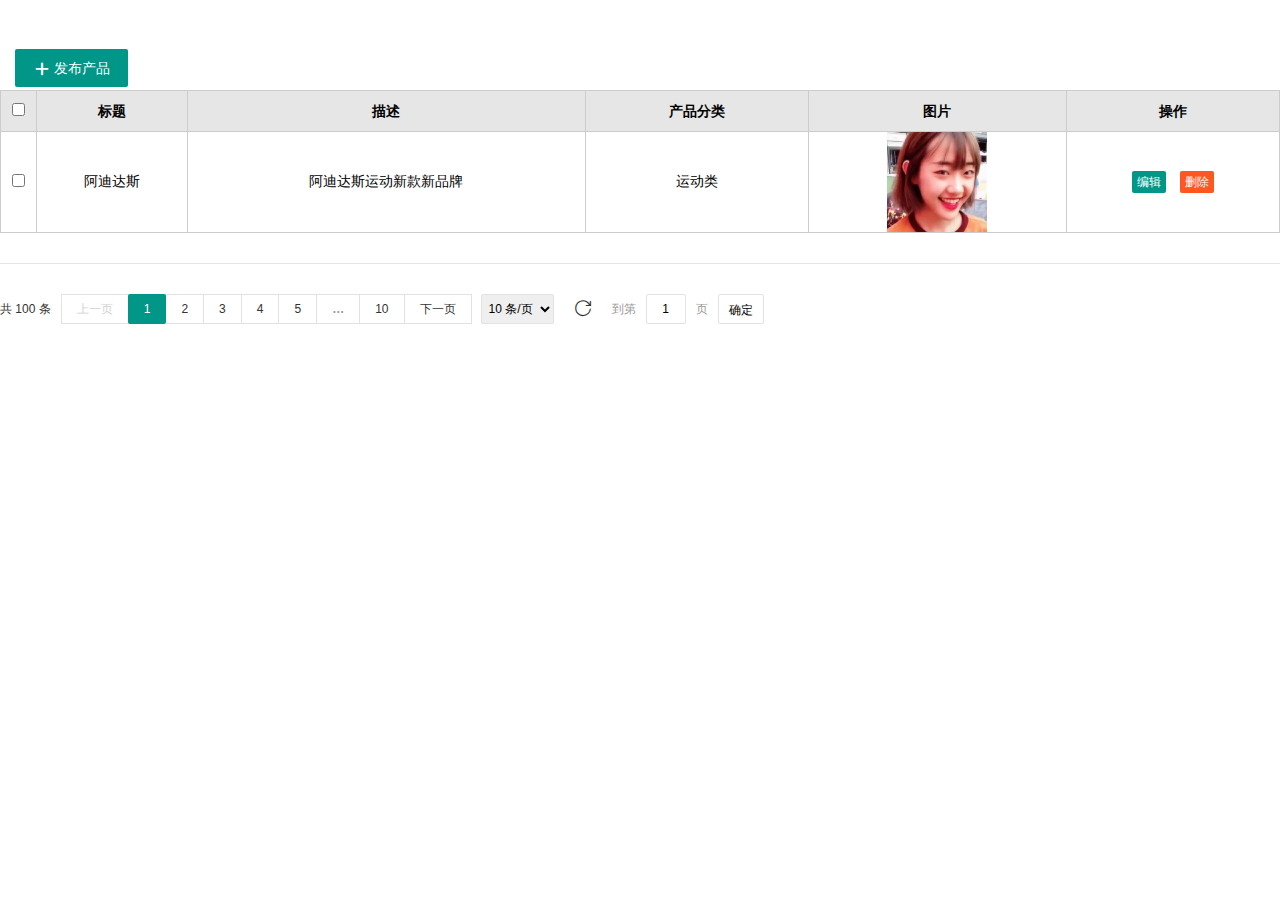
==== commit ce01cf07: "完善" ====
--- a/crmNew/pages/product.html
+++ b/crmNew/pages/product.html
@@ -7,6 +7,7 @@
     <link rel="stylesheet" href="http://i.gtimg.cn/vipstyle/frozenui/2.0.0/css/frozen.css">
     <link rel="stylesheet" href="./../css/product.css"/>
     <script src="./../js/jquery-1.11.0.min.js"></script>
+    <script type="text/javascript" src="./../lib/layui/layui.js"></script>
    <script type="text/javascript" src="./../js/diaLog.js"></script>
 
 </head>
@@ -44,6 +45,7 @@
                   <th data-field="describe" data-minwidth="120">
                   <div class="layui-table-cell laytable-cell-2-describe">
                    <span>产品分类</span>
+
                   </div>
               </th>
                  <th data-field="image" data-minwidth="160">
@@ -74,6 +76,10 @@
                  </tr>
              </tbody>
         </table>
+            <fieldset class="layui-elem-field layui-field-title" style="margin-top: 30px;">
+                          </fieldset>
+ 
+                        <div id="demo0"></div>
     </div>
     <div class="mask toggle">
         <div class="maskPanel">
@@ -118,8 +124,7 @@
                                 <textarea placeholder="请输入内容" class="layui-textarea"></textarea>
                             </div>
                         </div>
-
-                    </form>
+                                      </form>
                 </div>
                 <div class="panelFooter">
                     <button type="button" class="layui-btn layui-btn-normal" id="submint">保存</button>
@@ -132,6 +137,22 @@
                 $(".mask").toggle();
             })
         </script>
+ <script type="text/javascript">        
+            layui.use(['form','laypage'], function(){
+                var laypage = layui.laypage
+                var form = layui.form
+                  //总页数低于页码总数
+                laypage.render({
+                  elem: 'demo0'
+                  ,count: 100
+                  ,layout: ['count', 'prev', 'page', 'next', 'limit', 'refresh', 'skip']
+                  ,jump: function(obj){
+                    console.log(obj)
+                  } //数据总数
+                });
+                  
+            });
+</script>
 </body>
 </html>
 
--- a/crmNew/css/product.css
+++ b/crmNew/css/product.css
@@ -73,9 +73,13 @@
 .layui-form input[type=checkbox], .layui-form input[type=radio], .layui-form select{
 
 }
+td{
+    text-align: center;
+}
 th{
     background: #e6e6e6;
     height: 40px;
+    text-align: center;
 }
 .tdItem img{
     width: 100px;
